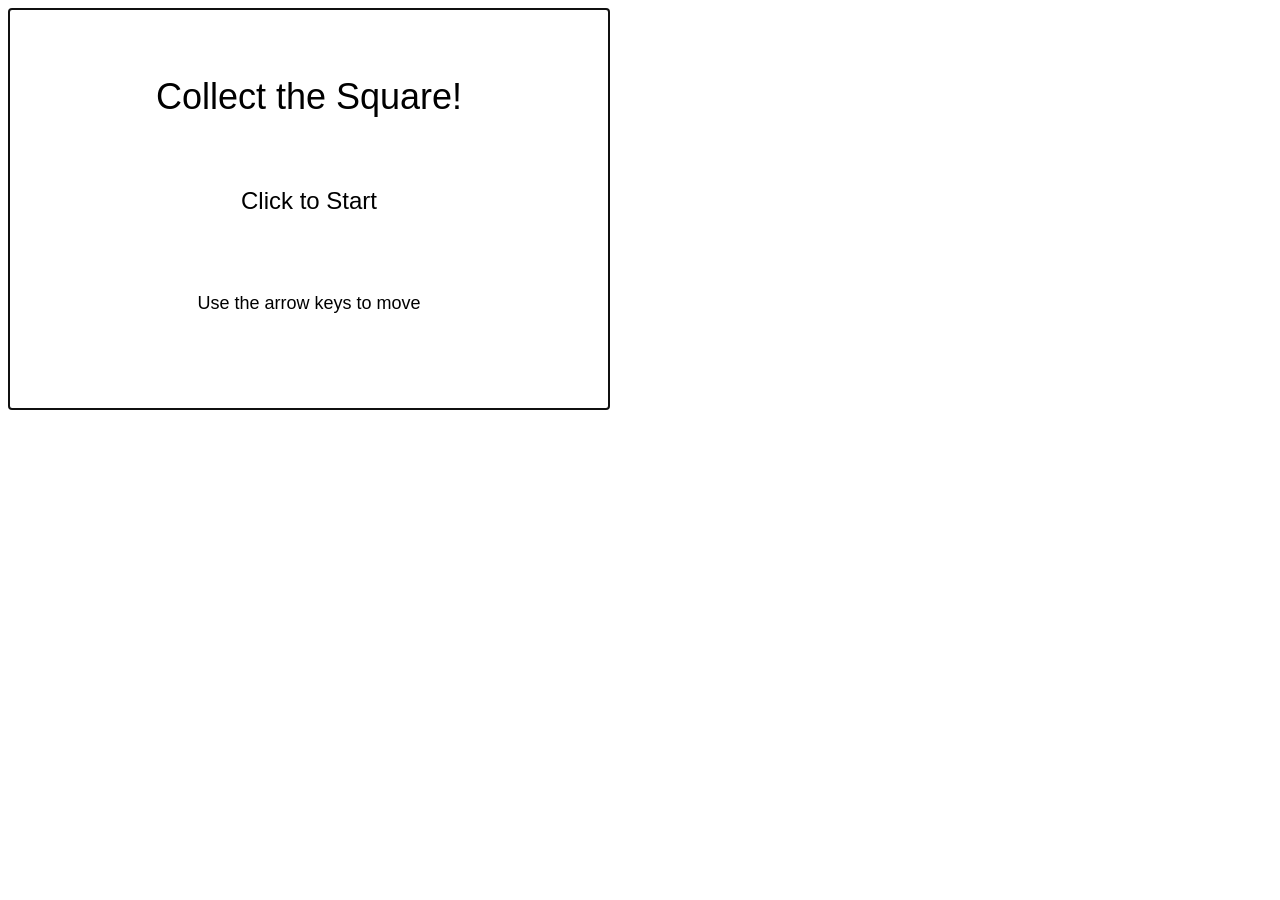
==== public_html/M6/collect_square.html @ 6f02e943 "updating" ====
<!DOCTYPE html>
<html>
    <canvas id="canvas" width="600" height="400" tabindex="1"></canvas>
<head>
    <script>
        // Collect The Square game

        // Get a reference to the canvas DOM element
        var canvas = document.getElementById('canvas');
        // Get the canvas drawing context
        var context = canvas.getContext('2d');

        // Your score
        var score = 0;

        // Properties for your square
        var x = 50; // X position
        var y = 100; // Y position
        var speed = 6; // Distance to move each frame
        var sideLength = 50; // Length of each side of the square

        // FLags to track which keys are pressed
        var down = false;
        var up = false;
        var right = false;
        var left = false;

        // Properties for the target square
        var targetX = 0;
        var targetY = 0;
        var targetLength = 25;

        // Determine if number a is within the range b to c (exclusive)
        function isWithin(a, b, c) {
            return (a > b && a < c);
        }

        // Countdown timer (in seconds)
        var countdown = 30;
        // ID to track the setTimeout
        var id = null;

        // Listen for keydown events
        canvas.addEventListener('keydown', function(event) {
        event.preventDefault();
        console.log(event.key, event.keyCode);
        if (event.keyCode === 40) { // DOWN
            down = true;
        }
        if (event.keyCode === 38) { // UP
            up = true;
        }
        if (event.keyCode === 37) { // LEFT
            left = true;
        }
        if (event.keyCode === 39) { // RIGHT
            right = true;
        }
        });

        // Listen for keyup events
        canvas.addEventListener('keyup', function(event) {
        event.preventDefault();
        console.log(event.key, event.keyCode);
        if (event.keyCode === 40) { // DOWN
            down = false;
        }
        if (event.keyCode === 38) { // UP
            up = false;
        }
        if (event.keyCode === 37) { // LEFT
            left = false;
        }
        if (event.keyCode === 39) { // RIGHT
            right = false;
        }
        });

        // Show the start menu
        function menu() {
        erase();
        context.fillStyle = '#000000';
        context.font = '36px Arial';
        context.textAlign = 'center';
        context.fillText('Collect the Square!', canvas.width / 2, canvas.height / 4);
        context.font = '24px Arial';
        context.fillText('Click to Start', canvas.width / 2, canvas.height / 2);
        context.font = '18px Arial'
        context.fillText('Use the arrow keys to move', canvas.width / 2, (canvas.height / 4) * 3);
        // Start the game on a click
        canvas.addEventListener('click', startGame);
        }

        // Start the game
        function startGame() {
        // Reduce the countdown timer ever second
        id = setInterval(function() {
            countdown--;
        }, 1000)
        // Stop listening for click events
        canvas.removeEventListener('click', startGame);
        // Put the target at a random starting point
        moveTarget();
        // Kick off the draw loop
        draw();
        }

        // Show the game over screen
        function endGame() {
        // Stop the countdown
        clearInterval(id);
        // Display the final score
        erase();
        context.fillStyle = '#000000';
        context.font = '24px Arial';
        context.textAlign = 'center';
        context.fillText('Final Score: ' + score, canvas.width / 2, canvas.height / 2);
        }

        // Move the target square to a random position
        function moveTarget() {
        targetX = Math.round(Math.random() * canvas.width - targetLength);
        targetY = Math.round(Math.random() * canvas.height - targetLength)
        }

        // Clear the canvas
        function erase() {
        context.fillStyle = '#FFFFFF';
        context.fillRect(0, 0, 600, 400);
        }

        // The main draw loop
        function draw() {
        erase();
        // Move the square
        if (down) {
            y += speed;
        }
        if (up) {
            y -= speed;
        }
        if (right) {
            x += speed;
        }
        if (left) {
            x -= speed;
        }
        // Keep the square within the bounds
        if (y + sideLength > canvas.height) {
            y = canvas.height - sideLength;
        }
        if (y < 0) {
            y = 0;
        }
        if (x < 0) {
            x = 0;
        }
        if (x + sideLength > canvas.width) {
            x = canvas.width - sideLength;
        }
        // Collide with the target
        if (isWithin(targetX, x, x + sideLength) || isWithin(targetX + targetLength, x, x + sideLength)) { // X
            if (isWithin(targetY, y, y + sideLength) || isWithin(targetY + targetLength, y, y + sideLength)) { // Y
            // Respawn the target
            moveTarget();
            // Increase the score
            score++;
            }
        }
        // Draw the square
        context.fillStyle = '#FF0000';
        context.fillRect(x, y, sideLength, sideLength);
        // Draw the target 
        context.fillStyle = '#00FF00';
        context.fillRect(targetX, targetY, targetLength, targetLength);
        // Draw the score and time remaining
        context.fillStyle = '#000000';
        context.font = '24px Arial';
        context.textAlign = 'left';
        context.fillText('Score: ' + score, 10, 24);
        context.fillText('Time Remaining: ' + countdown, 10, 50);
        // End the game or keep playing
        if (countdown <= 0) {
            endGame();
        } else {
            window.requestAnimationFrame(draw);
        }
        }

        // Start the game
        menu();
        canvas.focus();
    </script>
</head>
<style>
    #canvas {
  width: 600px;
  height: 400px;
  border: 1px solid black;
}
</style>
</html>
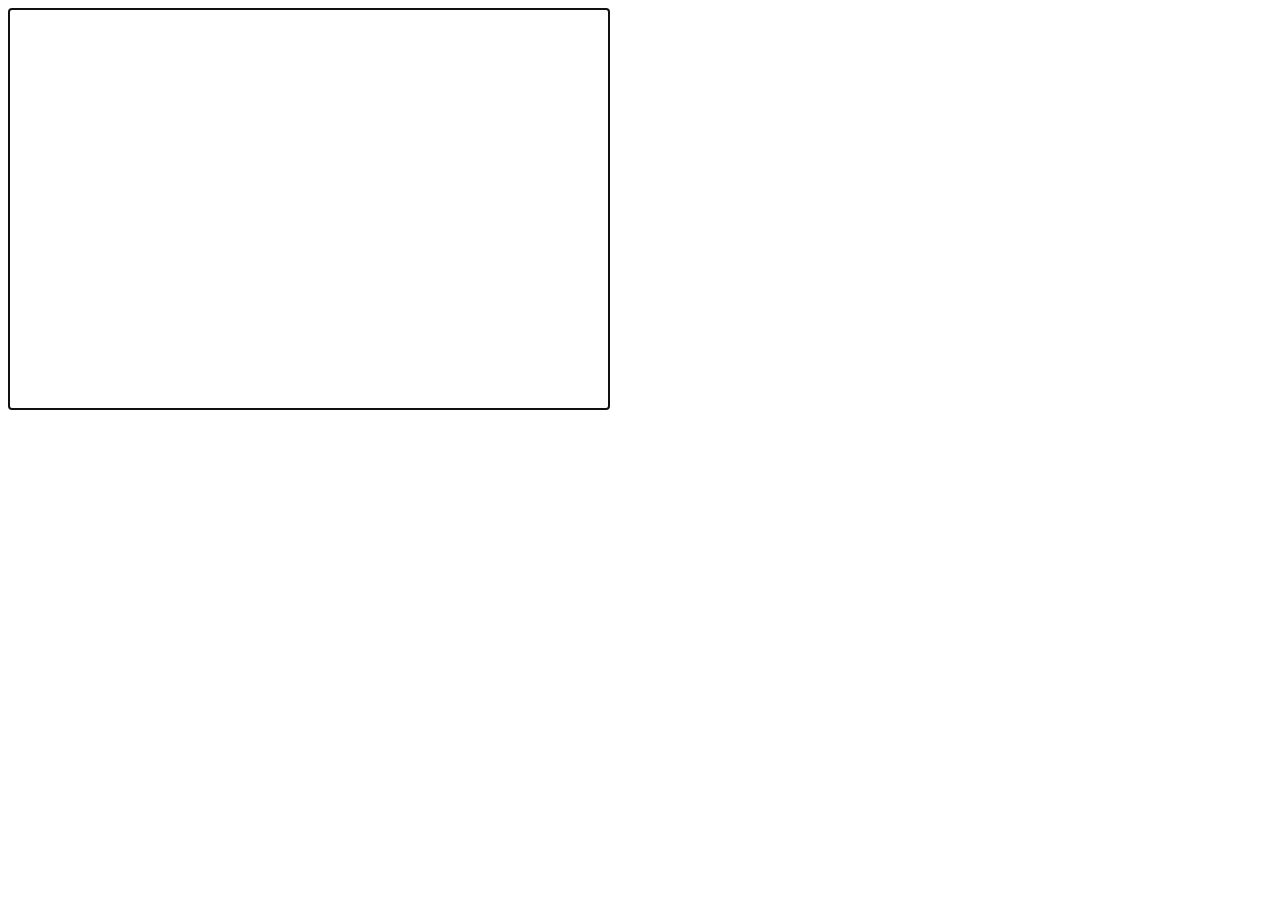
==== commit 64574095: "updating" ====
--- a/public_html/M6/collect_square.html
+++ b/public_html/M6/collect_square.html
@@ -1,7 +1,8 @@
 <!DOCTYPE html>
 <html>
-    <canvas id="canvas" width="600" height="400" tabindex="1"></canvas>
-<head>
+    <main>
+        <canvas id="canvas" width="600" height="400" tabindex="1"></canvas>
+    </main>
     <script>
         // Collect The Square game
 
@@ -18,6 +19,12 @@
         var y = 100; // Y position
         var speed = 6; // Distance to move each frame
         var sideLength = 50; // Length of each side of the square
+
+        // Properties for the power-up square
+        var powerUpX = 0;
+        var powerUpY = 0;
+        var powerUpLength = 25;
+        var powerUpActive = true; // Flag to track if the power-up is active
 
         // FLags to track which keys are pressed
         var down = false;
@@ -121,6 +128,9 @@
         function moveTarget() {
         targetX = Math.round(Math.random() * canvas.width - targetLength);
         targetY = Math.round(Math.random() * canvas.height - targetLength)
+        // Move the power-up square to a random position
+        powerUpX = Math.round(Math.random() * canvas.width - powerUpLength);
+        powerUpY = Math.round(Math.random() * canvas.height - powerUpLength);
         }
 
         // Clear the canvas
@@ -159,13 +169,28 @@
             x = canvas.width - sideLength;
         }
         // Collide with the target
-        if (isWithin(targetX, x, x + sideLength) || isWithin(targetX + targetLength, x, x + sideLength)) { // X
-            if (isWithin(targetY, y, y + sideLength) || isWithin(targetY + targetLength, y, y + sideLength)) { // Y
+        if (
+            isWithin(targetX, x, x + sideLength) || isWithin(targetX + targetLength, x, x + sideLength) // X
+            (isWithin(targetY, y, y + sideLength) || isWithin(targetY + targetLength, y, y + sideLength)) // Y
+        ) {
             // Respawn the target
             moveTarget();
             // Increase the score
             score++;
+            // Activate the power-up
+            powerUpActive = true;
             }
+        // Collide with the power-up
+        if (
+            powerUpActive &&
+            (isWithin(powerUpX, x, x + sideLength) || isWithin(powerUpX + powerUpLength, x, x + sideLength)) &&
+            (isWithin(powerUpY, y, y + sideLength) || isWithin(powerUpY + powerUpLength, y, y + sideLength))
+        ) {
+            // Deactivate the power-up
+            powerUpActive = false;
+            // Increase the speed
+            speed += 2;
+        }
         }
         // Draw the square
         context.fillStyle = '#FF0000';
@@ -173,6 +198,11 @@
         // Draw the target 
         context.fillStyle = '#00FF00';
         context.fillRect(targetX, targetY, targetLength, targetLength);
+        // Draw the power-up square
+        if (powerUpActive) {
+            context.fillStyle = '#0000FF';
+            context.fillRect(powerUpX, powerUpY, powerUpLength, powerUpLength);
+        }
         // Draw the score and time remaining
         context.fillStyle = '#000000';
         context.font = '24px Arial';
@@ -185,13 +215,12 @@
         } else {
             window.requestAnimationFrame(draw);
         }
-        }
+        
 
         // Start the game
         menu();
         canvas.focus();
     </script>
-</head>
 <style>
     #canvas {
   width: 600px;
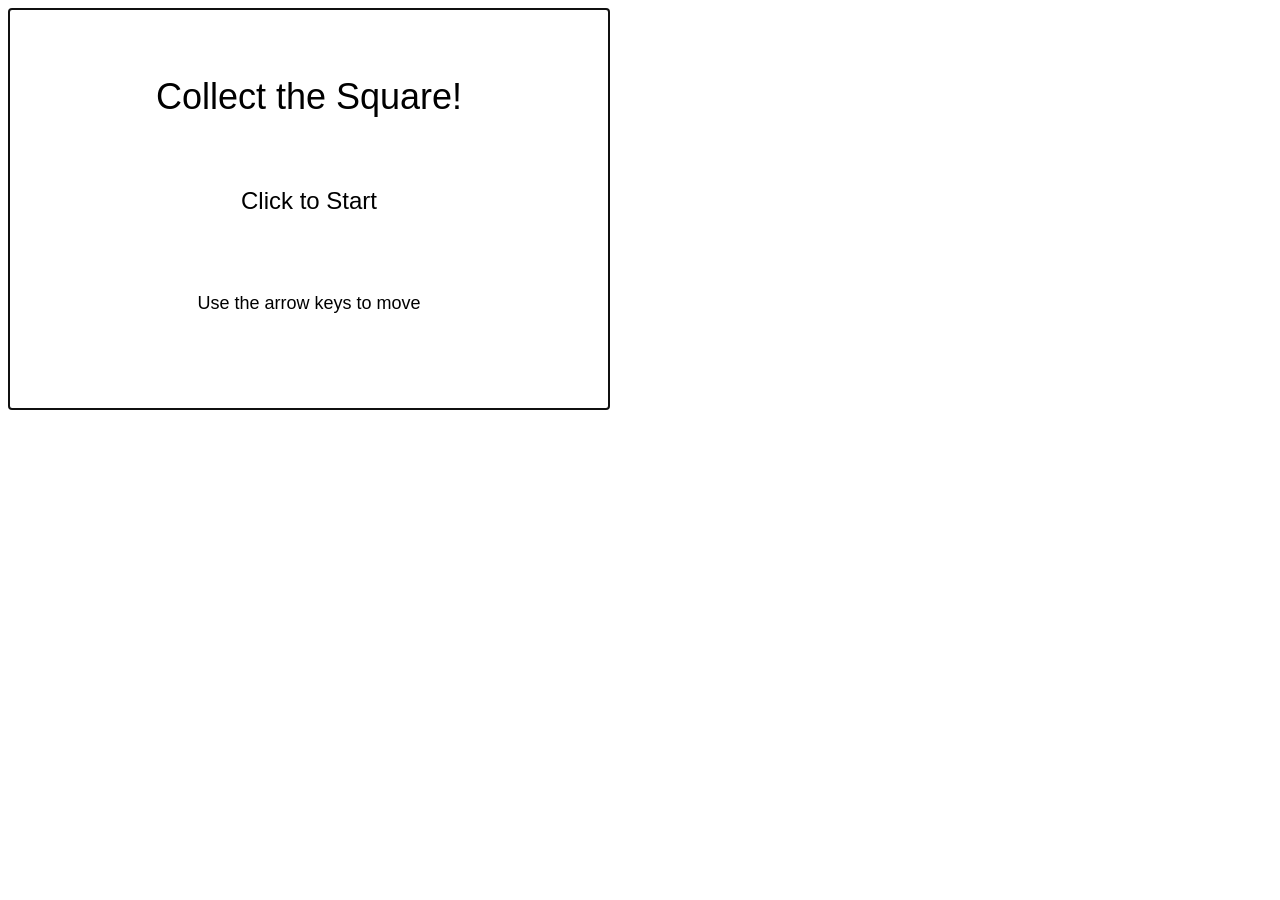
==== commit 3abe6c19: "updating code" ====
--- a/public_html/M6/collect_square.html
+++ b/public_html/M6/collect_square.html
@@ -1,231 +1,314 @@
 <!DOCTYPE html>
 <html>
+  <head>
+    <style>
+      #canvas {
+        width: 600px;
+        height: 400px;
+        border: 1px solid black;
+      }
+    </style>
+  </head>
+  <body>
     <main>
-        <canvas id="canvas" width="600" height="400" tabindex="1"></canvas>
+      <canvas id="canvas" width="600" height="400" tabindex="1"></canvas>
     </main>
     <script>
-        // Collect The Square game
-
-        // Get a reference to the canvas DOM element
-        var canvas = document.getElementById('canvas');
-        // Get the canvas drawing context
-        var context = canvas.getContext('2d');
-
-        // Your score
-        var score = 0;
-
-        // Properties for your square
-        var x = 50; // X position
-        var y = 100; // Y position
-        var speed = 6; // Distance to move each frame
-        var sideLength = 50; // Length of each side of the square
-
-        // Properties for the power-up square
-        var powerUpX = 0;
-        var powerUpY = 0;
-        var powerUpLength = 25;
-        var powerUpActive = true; // Flag to track if the power-up is active
-
-        // FLags to track which keys are pressed
-        var down = false;
-        var up = false;
-        var right = false;
-        var left = false;
-
-        // Properties for the target square
-        var targetX = 0;
-        var targetY = 0;
-        var targetLength = 25;
-
-        // Determine if number a is within the range b to c (exclusive)
-        function isWithin(a, b, c) {
-            return (a > b && a < c);
-        }
-
-        // Countdown timer (in seconds)
-        var countdown = 30;
-        // ID to track the setTimeout
-        var id = null;
-
-        // Listen for keydown events
-        canvas.addEventListener('keydown', function(event) {
+      // Collect The Square game
+
+      // Get a reference to the canvas DOM element
+      var canvas = document.getElementById("canvas");
+      // Get the canvas drawing context
+      var context = canvas.getContext("2d");
+
+      // Your score
+      var score = 0;
+
+      // Properties for your square
+      var x = 50; // X position
+      var y = 100; // Y position
+      var speed = 6; // Distance to move each frame
+      var sideLength = 50; // Length of each side of the square
+
+      // FLags to track which keys are pressed
+      var down = false;
+      var up = false;
+      var right = false;
+      var left = false;
+
+      // Properties for the target square
+      var targetX = 0;
+      var targetY = 0;
+      var targetLength = 25;
+
+      // Properties for the size-up power-up
+      var sizeUpX = 0;
+      var sizeUpY = 0;
+      var sizeUpLength = 25;
+      var sizeUpActive = false;
+
+      // Properties for the speed-up power-up
+      var speedUpX = 0;
+      var speedUpY = 0;
+      var speedUpLength = 25;
+      var speedUpActive = false;
+
+      // Determine if number a is within the range b to c (exclusive)
+      function isWithin(a, b, c) {
+        return a > b && a < c;
+      }
+
+      // Countdown timer (in seconds)
+      var countdown = 30;
+      // ID to track the setTimeout
+      var id = null;
+
+      // Listen for keydown events
+      canvas.addEventListener("keydown", function (event) {
         event.preventDefault();
         console.log(event.key, event.keyCode);
-        if (event.keyCode === 40) { // DOWN
-            down = true;
-        }
-        if (event.keyCode === 38) { // UP
-            up = true;
-        }
-        if (event.keyCode === 37) { // LEFT
-            left = true;
-        }
-        if (event.keyCode === 39) { // RIGHT
-            right = true;
-        }
-        });
-
-        // Listen for keyup events
-        canvas.addEventListener('keyup', function(event) {
+        if (event.keyCode === 40) {
+          // DOWN
+          down = true;
+        }
+        if (event.keyCode === 38) {
+          // UP
+          up = true;
+        }
+        if (event.keyCode === 37) {
+          // LEFT
+          left = true;
+        }
+        if (event.keyCode === 39) {
+          // RIGHT
+          right = true;
+        }
+      });
+
+      // Listen for keyup events
+      canvas.addEventListener("keyup", function (event) {
         event.preventDefault();
         console.log(event.key, event.keyCode);
-        if (event.keyCode === 40) { // DOWN
-            down = false;
-        }
-        if (event.keyCode === 38) { // UP
-            up = false;
-        }
-        if (event.keyCode === 37) { // LEFT
-            left = false;
-        }
-        if (event.keyCode === 39) { // RIGHT
-            right = false;
-        }
-        });
-
-        // Show the start menu
-        function menu() {
+        if (event.keyCode === 40) {
+          // DOWN
+          down = false;
+        }
+        if (event.keyCode === 38) {
+          // UP
+          up = false;
+        }
+        if (event.keyCode === 37) {
+          // LEFT
+          left = false;
+        }
+        if (event.keyCode === 39) {
+          // RIGHT
+          right = false;
+        }
+      });
+
+      // Show the start menu
+      function menu() {
         erase();
-        context.fillStyle = '#000000';
-        context.font = '36px Arial';
-        context.textAlign = 'center';
-        context.fillText('Collect the Square!', canvas.width / 2, canvas.height / 4);
-        context.font = '24px Arial';
-        context.fillText('Click to Start', canvas.width / 2, canvas.height / 2);
-        context.font = '18px Arial'
-        context.fillText('Use the arrow keys to move', canvas.width / 2, (canvas.height / 4) * 3);
+        context.fillStyle = "#000000";
+        context.font = "36px Arial";
+        context.textAlign = "center";
+        context.fillText(
+          "Collect the Square!",
+          canvas.width / 2,
+          canvas.height / 4
+        );
+        context.font = "24px Arial";
+        context.fillText(
+          "Click to Start",
+          canvas.width / 2,
+          canvas.height / 2
+        );
+        context.font = "18px Arial";
+        context.fillText(
+          "Use the arrow keys to move",
+          canvas.width / 2,
+          (canvas.height / 4) * 3
+        );
         // Start the game on a click
-        canvas.addEventListener('click', startGame);
-        }
-
-        // Start the game
-        function startGame() {
-        // Reduce the countdown timer ever second
-        id = setInterval(function() {
-            countdown--;
-        }, 1000)
+        canvas.addEventListener("click", startGame);
+      }
+
+      // Start the game
+      function startGame() {
+        // Reduce the countdown timer every second
+        id = setInterval(function () {
+          countdown--;
+        }, 1000);
         // Stop listening for click events
-        canvas.removeEventListener('click', startGame);
+        canvas.removeEventListener("click", startGame);
         // Put the target at a random starting point
         moveTarget();
+        // Put the size-up power-up at a random starting point
+        moveSizeUp();
+        // Put the speed-up power-up at a random starting point
+        moveSpeedUp();
         // Kick off the draw loop
         draw();
-        }
-
-        // Show the game over screen
-        function endGame() {
+      }
+
+      // Show the game over screen
+      function endGame() {
         // Stop the countdown
         clearInterval(id);
         // Display the final score
         erase();
-        context.fillStyle = '#000000';
-        context.font = '24px Arial';
-        context.textAlign = 'center';
-        context.fillText('Final Score: ' + score, canvas.width / 2, canvas.height / 2);
-        }
-
-        // Move the target square to a random position
-        function moveTarget() {
-        targetX = Math.round(Math.random() * canvas.width - targetLength);
-        targetY = Math.round(Math.random() * canvas.height - targetLength)
-        // Move the power-up square to a random position
-        powerUpX = Math.round(Math.random() * canvas.width - powerUpLength);
-        powerUpY = Math.round(Math.random() * canvas.height - powerUpLength);
-        }
-
-        // Clear the canvas
-        function erase() {
-        context.fillStyle = '#FFFFFF';
+        context.fillStyle = "#000000";
+        context.font = "24px Arial";
+        context.textAlign = "center";
+        context.fillText(
+          "Final Score: " + score,
+          canvas.width / 2,
+          canvas.height / 2
+        );
+      }
+
+      // Move the target square to a random position
+      function moveTarget() {
+        targetX = Math.round(Math.random() * (canvas.width - targetLength));
+        targetY = Math.round(Math.random() * (canvas.height - targetLength));
+      }
+
+      // Move the size-up power-up to a random position
+      function moveSizeUp() {
+        sizeUpX = Math.round(Math.random() * (canvas.width - sizeUpLength));
+        sizeUpY = Math.round(Math.random() * (canvas.height - sizeUpLength));
+      }
+
+      // Move the speed-up power-up to a random position
+      function moveSpeedUp() {
+        speedUpX = Math.round(Math.random() * (canvas.width - speedUpLength));
+        speedUpY = Math.round(Math.random() * (canvas.height - speedUpLength));
+      }
+
+      // Clear the canvas
+      function erase() {
+        context.fillStyle = "#FFFFFF";
         context.fillRect(0, 0, 600, 400);
-        }
-
-        // The main draw loop
-        function draw() {
+      }
+
+      // The main draw loop
+      function draw() {
         erase();
         // Move the square
         if (down) {
-            y += speed;
+          y += speed;
         }
         if (up) {
-            y -= speed;
+          y -= speed;
         }
         if (right) {
-            x += speed;
+          x += speed;
         }
         if (left) {
-            x -= speed;
+          x -= speed;
         }
         // Keep the square within the bounds
         if (y + sideLength > canvas.height) {
-            y = canvas.height - sideLength;
+          y = canvas.height - sideLength;
         }
         if (y < 0) {
-            y = 0;
+          y = 0;
         }
         if (x < 0) {
-            x = 0;
+          x = 0;
         }
         if (x + sideLength > canvas.width) {
-            x = canvas.width - sideLength;
+          x = canvas.width - sideLength;
         }
         // Collide with the target
         if (
-            isWithin(targetX, x, x + sideLength) || isWithin(targetX + targetLength, x, x + sideLength) // X
-            (isWithin(targetY, y, y + sideLength) || isWithin(targetY + targetLength, y, y + sideLength)) // Y
+          isWithin(targetX, x, x + sideLength) ||
+          isWithin(targetX + targetLength, x, x + sideLength)
         ) {
+          // X
+          if (
+            isWithin(targetY, y, y + sideLength) ||
+            isWithin(targetY + targetLength, y, y + sideLength)
+          ) {
+            // Y
             // Respawn the target
             moveTarget();
             // Increase the score
             score++;
-            // Activate the power-up
-            powerUpActive = true;
-            }
-        // Collide with the power-up
+          }
+        }
+        // Collide with the size-up power-up
         if (
-            powerUpActive &&
-            (isWithin(powerUpX, x, x + sideLength) || isWithin(powerUpX + powerUpLength, x, x + sideLength)) &&
-            (isWithin(powerUpY, y, y + sideLength) || isWithin(powerUpY + powerUpLength, y, y + sideLength))
+          isWithin(sizeUpX, x, x + sideLength) ||
+          isWithin(sizeUpX + sizeUpLength, x, x + sideLength)
         ) {
-            // Deactivate the power-up
-            powerUpActive = false;
-            // Increase the speed
-            speed += 2;
-        }
+          // X
+          if (
+            isWithin(sizeUpY, y, y + sideLength) ||
+            isWithin(sizeUpY + sizeUpLength, y, y + sideLength)
+          ) {    
+            // Y
+            // Respawn the size-up power-up
+            moveSizeUp();
+            // Double the size of the target
+            targetLength *= 2;
+          }
+        }
+        // Collide with the speed-up power-up
+        if (
+          isWithin(speedUpX, x, x + sideLength) ||
+          isWithin(speedUpX + speedUpLength, x, x + sideLength)
+        ) {
+          // X
+          if (
+            isWithin(speedUpY, y, y + sideLength) ||
+            isWithin(speedUpY + speedUpLength, y, y + sideLength)
+          ) {
+            // Y
+            // Respawn the speed-up power-up
+            moveSpeedUp();
+            // Activate speed-up
+            speedUpActive = true;
+            speed *= 2;
+            // Increase the score
+            score += 2;
+            // Set a timeout to deactivate speed-up after 5 seconds
+            setTimeout(function () {
+              speedUpActive = false;
+              speed /= 2;
+            }, 5000);
+          }
         }
         // Draw the square
-        context.fillStyle = '#FF0000';
+        context.fillStyle = "#FF0000";
         context.fillRect(x, y, sideLength, sideLength);
-        // Draw the target 
-        context.fillStyle = '#00FF00';
+        // Draw the target
+        context.fillStyle = "#00FF00";
         context.fillRect(targetX, targetY, targetLength, targetLength);
-        // Draw the power-up square
-        if (powerUpActive) {
-            context.fillStyle = '#0000FF';
-            context.fillRect(powerUpX, powerUpY, powerUpLength, powerUpLength);
-        }
+        // Draw the size-up power-up
+        context.fillStyle = "#FFFF00";
+        context.fillRect(sizeUpX, sizeUpY, sizeUpLength, sizeUpLength);
+        // Draw the speed-up power-up
+        context.fillStyle = "#0000FF";
+        context.fillRect(speedUpX, speedUpY, speedUpLength, speedUpLength);
         // Draw the score and time remaining
-        context.fillStyle = '#000000';
-        context.font = '24px Arial';
-        context.textAlign = 'left';
-        context.fillText('Score: ' + score, 10, 24);
-        context.fillText('Time Remaining: ' + countdown, 10, 50);
+        context.fillStyle = "#000000";
+        context.font = "24px Arial";
+        context.textAlign = "left";
+        context.fillText("Score: " + score, 10, 24);
+        context.fillText("Time Remaining: " + countdown, 10, 50);
         // End the game or keep playing
         if (countdown <= 0) {
-            endGame();
+          endGame();
         } else {
-            window.requestAnimationFrame(draw);
-        }
-        
-
-        // Start the game
-        menu();
-        canvas.focus();
+          window.requestAnimationFrame(draw);
+        }
+      }
+
+      // Start the game
+      menu();
+      canvas.focus();
     </script>
-<style>
-    #canvas {
-  width: 600px;
-  height: 400px;
-  border: 1px solid black;
-}
-</style>
-</html>+  </body>
+</html>
